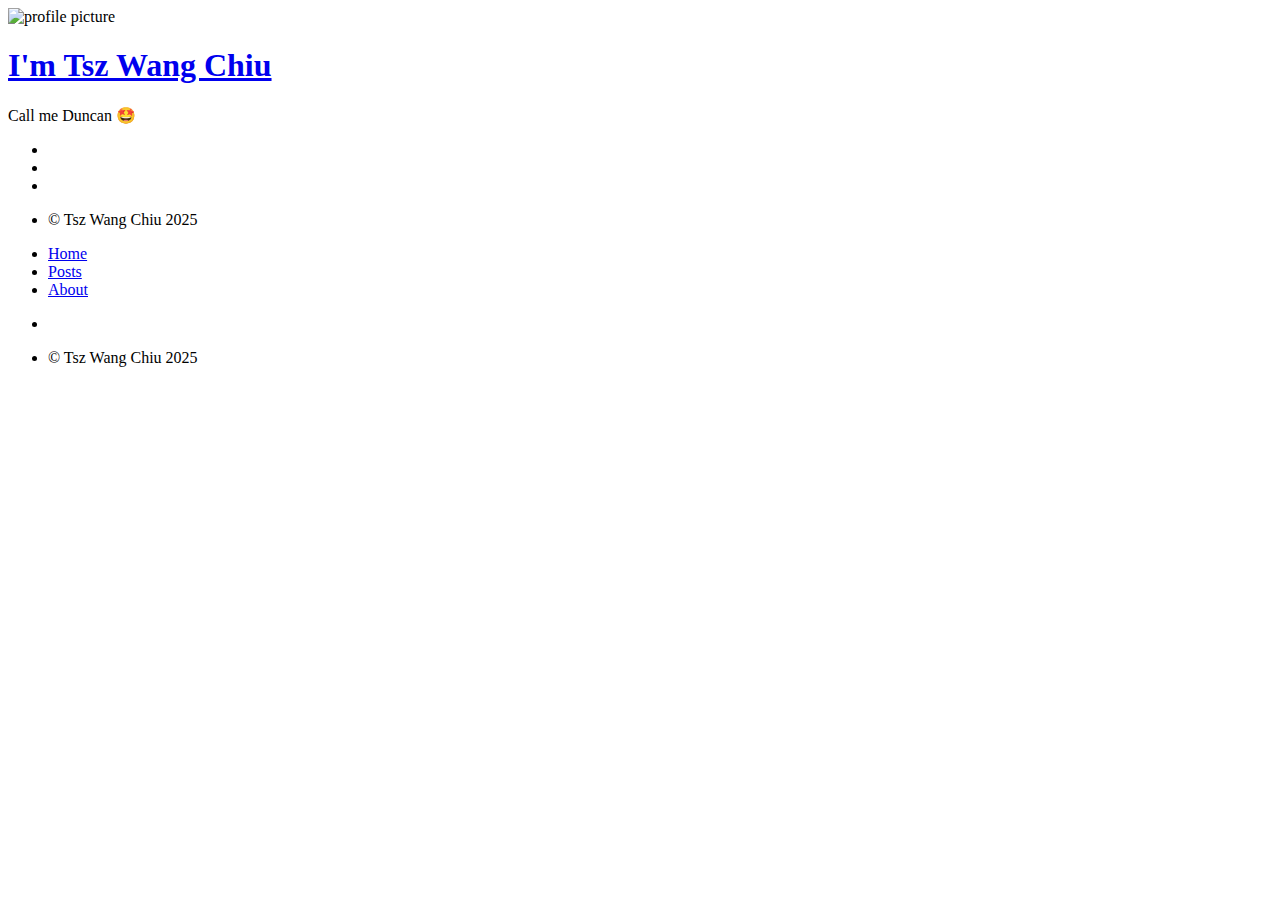
==== public/index.html @ 8d5ca010 "init" ====
<!doctype html>
<html
  dir="ltr"
  lang="en"
  data-theme=""
  
    class="html theme--light"
  
><head><script src="/livereload.js?mindelay=10&amp;v=2&amp;port=1313&amp;path=livereload" data-no-instant defer></script>
  <meta charset="utf-8" />
  <title>
    Tsz Wang Chiu
        |
        My New Hugo Site
      

    

  </title>

  <meta name="generator" content="Hugo 0.145.0"><meta name="viewport" content="width=device-width,initial-scale=1,viewport-fit=cover" />
  <meta name="author" content="Tsz Wang Chiu" />
  <meta
    name="description"
    content="Call me Duncan 🤩"
  />
  
  
    
    
    <link
      rel="stylesheet"
      href="/scss/main.min.1cac29897bb941adf4246700acb99deffbfdf35a02ffc4ae81484456ebe430c3.css"
      integrity="sha256-HKwpiXu5Qa30JGcArLmd7/v981oC/8SugUhEVuvkMMM="
      crossorigin="anonymous"
      type="text/css"
    />
  

  
  <link
    rel="stylesheet"
    href="/css/markupHighlight.min.73ccfdf28df555e11009c13c20ced067af3cb021504cba43644c705930428b00.css"
    integrity="sha256-c8z98o31VeEQCcE8IM7QZ688sCFQTLpDZExwWTBCiwA="
    crossorigin="anonymous"
    type="text/css"
  />
  
  
  <link
    rel="stylesheet"
    href="/fontawesome/css/fontawesome.min.137b1cf3cea9a8adb7884343a9a5ddddf4280f59153f74dc782fb7f7bf0d0519.css"
    integrity="sha256-E3sc886pqK23iENDqaXd3fQoD1kVP3TceC&#43;3978NBRk="
    crossorigin="anonymous"
    type="text/css"
  />
  
  <link
    rel="stylesheet"
    href="/fontawesome/css/solid.min.e65dc5b48fb5f39b142360c57c3a215744c94e56c755c929cc3e88fe12aab4d3.css"
    integrity="sha256-5l3FtI&#43;185sUI2DFfDohV0TJTlbHVckpzD6I/hKqtNM="
    crossorigin="anonymous"
    type="text/css"
  />
  
  <link
    rel="stylesheet"
    href="/fontawesome/css/regular.min.6f4f16d58da1c82c0c3a3436e021a3d39b4742f741192c546e73e947eacfd92f.css"
    integrity="sha256-b08W1Y2hyCwMOjQ24CGj05tHQvdBGSxUbnPpR&#43;rP2S8="
    crossorigin="anonymous"
    type="text/css"
  />
  
  <link
    rel="stylesheet"
    href="/fontawesome/css/brands.min.e10425ad768bc98ff1fb272a0ac8420f9d1ba22f0612c08ff1010c95080ffe7e.css"
    integrity="sha256-4QQlrXaLyY/x&#43;ycqCshCD50boi8GEsCP8QEMlQgP/n4="
    crossorigin="anonymous"
    type="text/css"
  />
  
  <link rel="shortcut icon" href="/favicons/favicon.ico" type="image/x-icon" />
  <link rel="apple-touch-icon" sizes="180x180" href="/favicons/apple-touch-icon.png" />
  <link rel="icon" type="image/png" sizes="32x32" href="/favicons/favicon-32x32.png" />
  <link rel="icon" type="image/png" sizes="16x16" href="/favicons/favicon-16x16.png" />

  <link rel="canonical" href="http://localhost:1313/" />

  
  <link rel="alternate" type="application/rss+xml" href="/index.xml" title="My New Hugo Site" />
  
  
  
  <script
    type="text/javascript"
    src="/js/anatole-header.min.f9132794301a01ff16550ed66763482bd848f62243d278f5e550229a158bfd32.js"
    integrity="sha256-&#43;RMnlDAaAf8WVQ7WZ2NIK9hI9iJD0nj15VAimhWL/TI="
    crossorigin="anonymous"
  ></script>

  
    
    
    <script
      type="text/javascript"
      src="/js/anatole-theme-switcher.min.d6d329d93844b162e8bed1e915619625ca91687952177552b9b3e211014a2957.js"
      integrity="sha256-1tMp2ThEsWLovtHpFWGWJcqRaHlSF3VSubPiEQFKKVc="
      crossorigin="anonymous"
    ></script>
  

  

  


  
  
  <meta name="twitter:card" content="summary">
  <meta name="twitter:title" content="My New Hugo Site">
  <meta name="twitter:description" content="Call me Duncan 🤩">



  
  <meta property="og:url" content="http://localhost:1313/">
  <meta property="og:site_name" content="My New Hugo Site">
  <meta property="og:title" content="My New Hugo Site">
  <meta property="og:description" content="Call me Duncan 🤩">
  <meta property="og:locale" content="en_us">
  <meta property="og:type" content="website">



  
  <script type="application/ld+json">
    {
      "@context": "http://schema.org",
      "@type": "WebSite",
      "name": "My New Hugo Site",
      "url": "http:\/\/localhost:1313\/",
      "description": "Call me Duncan 🤩",
      "thumbnailUrl": "http:\/\/localhost:1313\/",
      "license": ""
    }
  </script>


</head>
<body class="body">
    <div class="wrapper">
      <aside
        
          class="wrapper__sidebar"
        
      ><div
  class="sidebar
    animated fadeInDown
  "
>
  <div class="sidebar__content">
    <div class="sidebar__introduction">
      <img
        class="sidebar__introduction-profileimage"
        src="/images/profile.png"
        alt="profile picture"
      />
      
        <div class="sidebar__introduction-title">
          <h1>
            <a href="/">I&#39;m Tsz Wang Chiu</a>
          </h1>
        </div>
      
      <div class="sidebar__introduction-description">
        <p>Call me Duncan 🤩</p>
      </div>
    </div>
    <ul class="sidebar__list">
      
        <li class="sidebar__list-item">
          <a
            href="mailto:duncanchiu409@gmail.com"
            target="_blank"
            rel="noopener me"
            aria-label="e-mail"
            title="e-mail"
          >
            <i class="fas fa-envelope fa-2x" aria-hidden="true"></i>
          </a>
        </li>
      
        <li class="sidebar__list-item">
          <a
            href="https://de.linkedin.com/"
            target="_blank"
            rel="noopener me"
            aria-label="Linkedin"
            title="Linkedin"
          >
            <i class="fab fa-linkedin fa-2x" aria-hidden="true"></i>
          </a>
        </li>
      
        <li class="sidebar__list-item">
          <a
            href="https://github.com/duncanchiu409/"
            target="_blank"
            rel="noopener me"
            aria-label="GitHub"
            title="GitHub"
          >
            <i class="fab fa-github fa-2x" aria-hidden="true"></i>
          </a>
        </li>
      
    </ul>
  </div><footer class="footer footer__sidebar">
  <ul class="footer__list">
    <li class="footer__item">
      &copy;
      
        Tsz Wang Chiu
        2025
      
    </li>
    
  </ul>
</footer>
  
  <script
    type="text/javascript"
    src="/js/medium-zoom.min.1248fa75275e5ef0cbef27e8c1e27dc507c445ae3a2c7d2ed0be0809555dac64.js"
    integrity="sha256-Ekj6dSdeXvDL7yfoweJ9xQfERa46LH0u0L4ICVVdrGQ="
    crossorigin="anonymous"
  ></script></div>
</aside>
      <main
        
          class="wrapper__main"
        
      >
        <header class="header"><div
  class="
    animated fadeInDown
  "
>
  <a role="button" class="navbar-burger" data-target="navMenu" aria-label="menu" aria-expanded="false">
    <span aria-hidden="true" class="navbar-burger__line"></span>
    <span aria-hidden="true" class="navbar-burger__line"></span>
    <span aria-hidden="true" class="navbar-burger__line"></span>
  </a>
  <nav class="nav">
    <ul class="nav__list" id="navMenu">
      
      
        
        
          <li class="nav__list-item">
            
            <a
              
                class="nav__link--active"
              
              href="/"
              
              title=""
              >Home</a
            >
          </li>
        

      
        
        
          <li class="nav__list-item">
            
            <a
              
              href="/post/"
              
              title=""
              >Posts</a
            >
          </li>
        

      
        
        
          <li class="nav__list-item">
            
            <a
              
              href="/about/"
              
              title=""
              >About</a
            >
          </li>
        

      
    </ul>
    <ul class="nav__list nav__list--end">
      
      
        <li class="nav__list-item">
          <div class="themeswitch">
            <a title="Switch Theme">
              <i class="fas fa-adjust fa-fw" aria-hidden="true"></i>
            </a>
          </div>
        </li>
      
    </ul>
  </nav>
</div>
</header>
  <div
    class="post 
      animated fadeInDown
    "
  >
    <div class="post__content">
      
    </div>

    
  </div>

  

  
  
  <div class="pagination">
    

  </div>

      </main>
    </div><footer class="footer footer__base">
  <ul class="footer__list">
    <li class="footer__item">
      &copy;
      
        Tsz Wang Chiu
        2025
      
    </li>
    
  </ul>
</footer>
  
  <script
    type="text/javascript"
    src="/js/medium-zoom.min.1248fa75275e5ef0cbef27e8c1e27dc507c445ae3a2c7d2ed0be0809555dac64.js"
    integrity="sha256-Ekj6dSdeXvDL7yfoweJ9xQfERa46LH0u0L4ICVVdrGQ="
    crossorigin="anonymous"
  ></script></body>
</html>
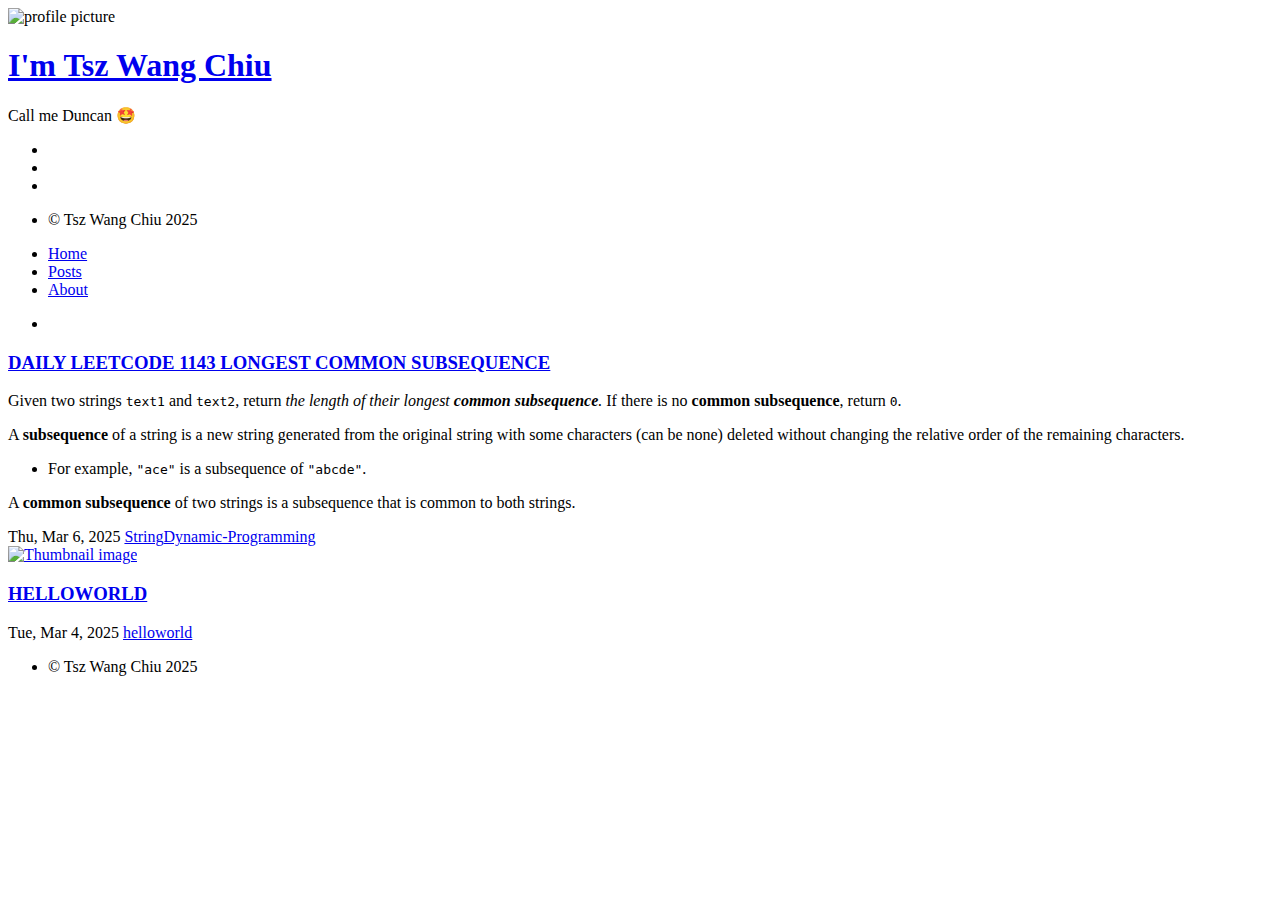
==== commit d0d9b94d: "update: daily leetcode + latex support" ====
--- a/public/index.html
+++ b/public/index.html
@@ -233,7 +233,10 @@
     src="/js/medium-zoom.min.1248fa75275e5ef0cbef27e8c1e27dc507c445ae3a2c7d2ed0be0809555dac64.js"
     integrity="sha256-Ekj6dSdeXvDL7yfoweJ9xQfERa46LH0u0L4ICVVdrGQ="
     crossorigin="anonymous"
-  ></script></div>
+  ></script><script defer type="text/javascript" src="https://cdnjs.cloudflare.com/ajax/libs/mathjax/2.7.7/MathJax.js?config=TeX-AMS-MML_HTMLorMML" integrity="sha384-e/4/LvThKH1gwzXhdbY2AsjR3rm7LHWyhIG5C0jiRfn8AN2eTN5ILeztWw0H9jmN" crossorigin="anonymous"></script>
+    <script type="text/x-mathjax-config">
+      MathJax.Hub.Config({ tex2jax: { inlineMath: [['$','$'], ['\\(','\\)']] } });
+    </script></div>
 </aside>
       <main
         
@@ -333,6 +336,89 @@
 
   
   
+    <div
+      class="post 
+        animated fadeInDown
+      "
+    >
+      
+      <div class="post__content">
+        
+          <h3><a href="/post/daily-leetcode-1143/">DAILY LEETCODE 1143 LONGEST COMMON SUBSEQUENCE</a></h3>
+        
+        
+          <p><p>Given two strings <code>text1</code> and <code>text2</code>, return <em>the length of their longest <strong>common subsequence</strong>.</em> If there is no <strong>common subsequence</strong>, return <code>0</code>.</p>
+<p>A <strong>subsequence</strong> of a string is a new string generated from the original string with some characters (can be none) deleted without changing the relative order of the remaining characters.</p>
+<ul>
+<li>For example, <code>&quot;ace&quot;</code> is a subsequence of <code>&quot;abcde&quot;</code>.</li>
+</ul>
+<p>A <strong>common subsequence</strong> of two strings is a subsequence that is common to both strings.</p></p>
+        
+        </div>
+
+      
+      <div class="post__footer">
+        <em class="fas fa-calendar-day"></em>
+        <span class="post__footer-date"
+          >
+            
+              Thu, Mar 6, 2025
+            
+
+          </span
+        >
+        
+
+        
+          <span><a class="tag" href="/tags/string/">String</a><a class="tag" href="/tags/dynamic-programming/">Dynamic-Programming</a></span>
+
+
+        
+      </div>
+    </div>
+  
+    <div
+      class="post 
+        animated fadeInDown
+      "
+    >
+      
+        <div class="post__thumbnail-wrapper">
+          <a href="/post/helloworld/">
+            <img class="post__thumbnail" src="/images/helloworld.jpg" alt="Thumbnail image" loading="lazy" />
+          </a>
+        </div>
+      
+      <div class="post__content">
+        
+          <h3><a href="/post/helloworld/">HELLOWORLD</a></h3>
+        
+        
+          <p></p>
+        
+        </div>
+
+      
+      <div class="post__footer">
+        <em class="fas fa-calendar-day"></em>
+        <span class="post__footer-date"
+          >
+            
+              Tue, Mar 4, 2025
+            
+
+          </span
+        >
+        
+
+        
+          <span><a class="tag" href="/tags/helloworld/">helloworld</a></span>
+
+
+        
+      </div>
+    </div>
+  
   <div class="pagination">
     
 
@@ -357,5 +443,8 @@
     src="/js/medium-zoom.min.1248fa75275e5ef0cbef27e8c1e27dc507c445ae3a2c7d2ed0be0809555dac64.js"
     integrity="sha256-Ekj6dSdeXvDL7yfoweJ9xQfERa46LH0u0L4ICVVdrGQ="
     crossorigin="anonymous"
-  ></script></body>
+  ></script><script defer type="text/javascript" src="https://cdnjs.cloudflare.com/ajax/libs/mathjax/2.7.7/MathJax.js?config=TeX-AMS-MML_HTMLorMML" integrity="sha384-e/4/LvThKH1gwzXhdbY2AsjR3rm7LHWyhIG5C0jiRfn8AN2eTN5ILeztWw0H9jmN" crossorigin="anonymous"></script>
+    <script type="text/x-mathjax-config">
+      MathJax.Hub.Config({ tex2jax: { inlineMath: [['$','$'], ['\\(','\\)']] } });
+    </script></body>
 </html>
